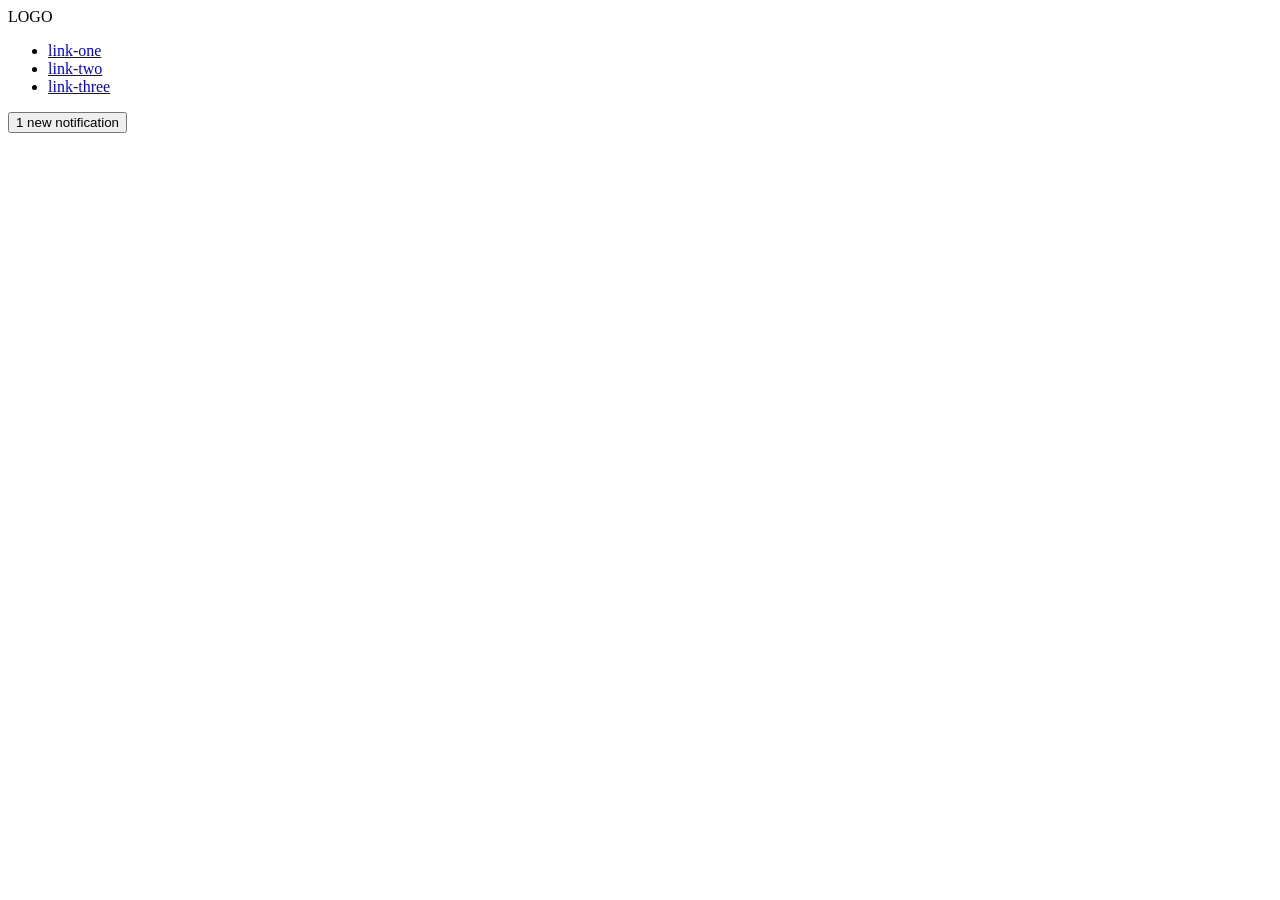
==== foundations/flex/03-flex-header-2/index.html @ 599d6352 "Add left side and right side divs" ====
<!DOCTYPE html>
<html lang="en">
  <head>
    <meta charset="UTF-8">
    <meta http-equiv="X-UA-Compatible" content="IE=edge">
    <meta name="viewport" content="width=device-width, initial-scale=1.0">
    <title>Flex Header 2</title>
    <link rel="stylesheet" href="style.css">
  </head>
  <body>
    <div class="header">
      <div class="left-links-logo">
        <div class="logo">
          LOGO
        </div>
        <ul class="links">
          <li><a href="https://google.com">link-one</a></li>
          <li><a href="https://google.com">link-two</a></li>
          <li><a href="https://google.com">link-three</a></li>
        </ul>
      </div>

      <div class="right-data">
        <button class="notifications">
          1 new notification
        </button>
        <div class="profile-image"></div>
      </div>

    </div>
  </body>
</html>
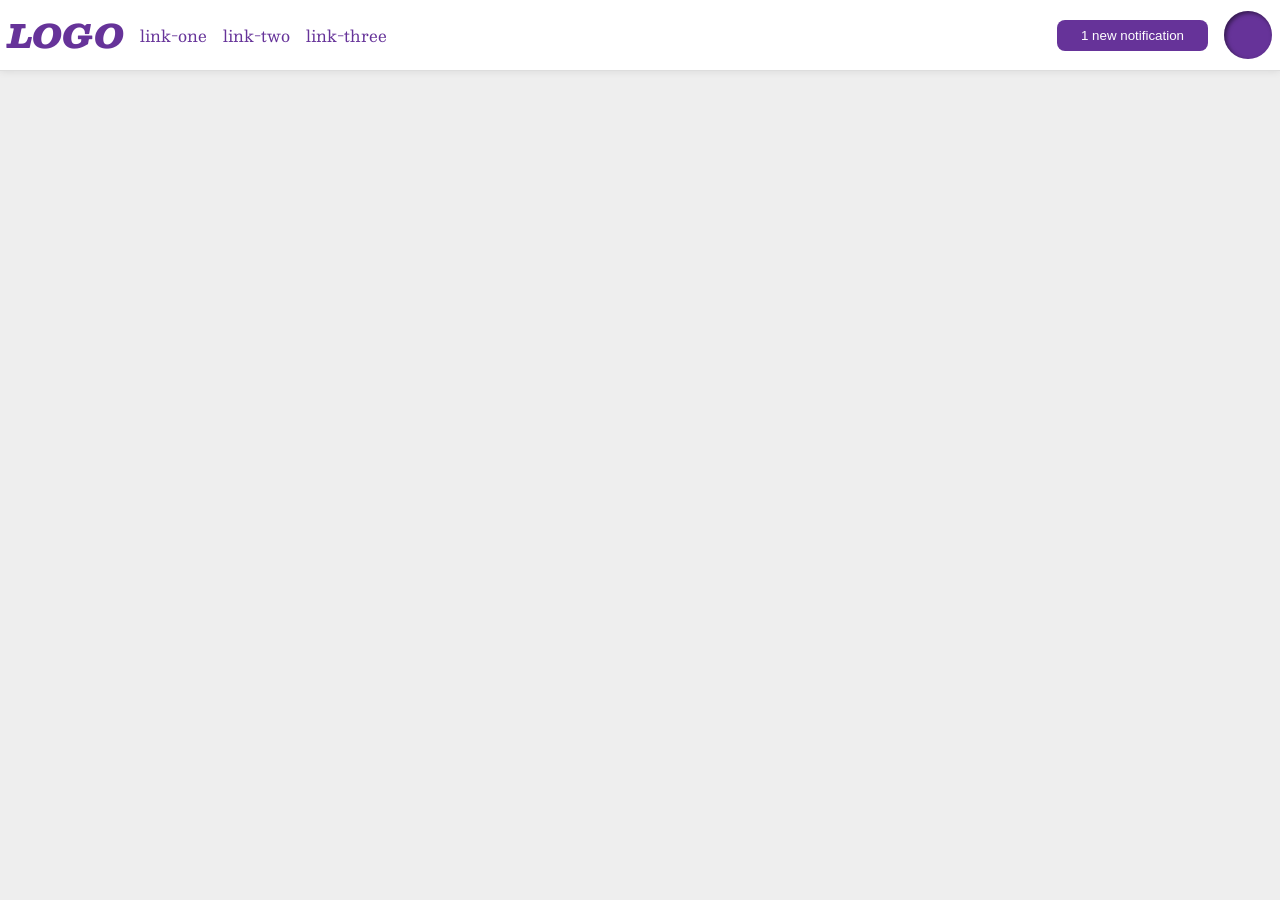
==== commit b6fc6a91: "Change name of left and right divs" ====
--- a/foundations/flex/03-flex-header-2/index.html
+++ b/foundations/flex/03-flex-header-2/index.html
@@ -9,7 +9,7 @@
   </head>
   <body>
     <div class="header">
-      <div class="left-links-logo">
+      <div class="left">
         <div class="logo">
           LOGO
         </div>
@@ -20,7 +20,7 @@
         </ul>
       </div>
 
-      <div class="right-data">
+      <div class="right">
         <button class="notifications">
           1 new notification
         </button>
--- a/foundations/flex/03-flex-header-2/style.css
+++ b/foundations/flex/03-flex-header-2/style.css
@@ -0,0 +1,64 @@
+/* this is some magical font-importing.  
+you'll learn about it later. */
+@import url('https://fonts.googleapis.com/css2?family=Besley:ital,wght@0,400;1,900&display=swap');
+
+body {
+  margin: 0;
+  background: #eee;
+  font-family: Besley, serif;
+}
+
+.header {
+  background: white;
+  border-bottom: 1px solid #ddd;
+  box-shadow: 0 0 8px rgba(0,0,0,.1);
+  display: flex;
+  justify-content: space-between;
+  align-items: center;
+  padding: 8px;
+}
+
+.profile-image {
+  background: rebeccapurple;
+  box-shadow: inset 2px 2px 4px rgba(0,0,0,.5);
+  border-radius: 50%;
+  width: 48px;
+  height: 48px;
+}
+
+.logo {
+  color: rebeccapurple;
+  font-size: 32px;
+  font-weight: 900;
+  font-style: italic;
+}
+
+button {
+  border: none;
+  border-radius: 8px;
+  background: rebeccapurple;
+  color: white;
+  padding: 8px 24px;
+}
+
+a {
+  /* this removes the line under our links */
+  text-decoration: none;
+  color: rebeccapurple;
+}
+
+ul {
+  list-style-type: none;
+  display: flex;
+  padding: 0;
+  margin: 0;
+  gap: 16px;
+}
+
+.left, .right {
+  display: flex;
+  justify-content: space-between;
+  align-items: center;
+  gap: 16px;
+}
+
